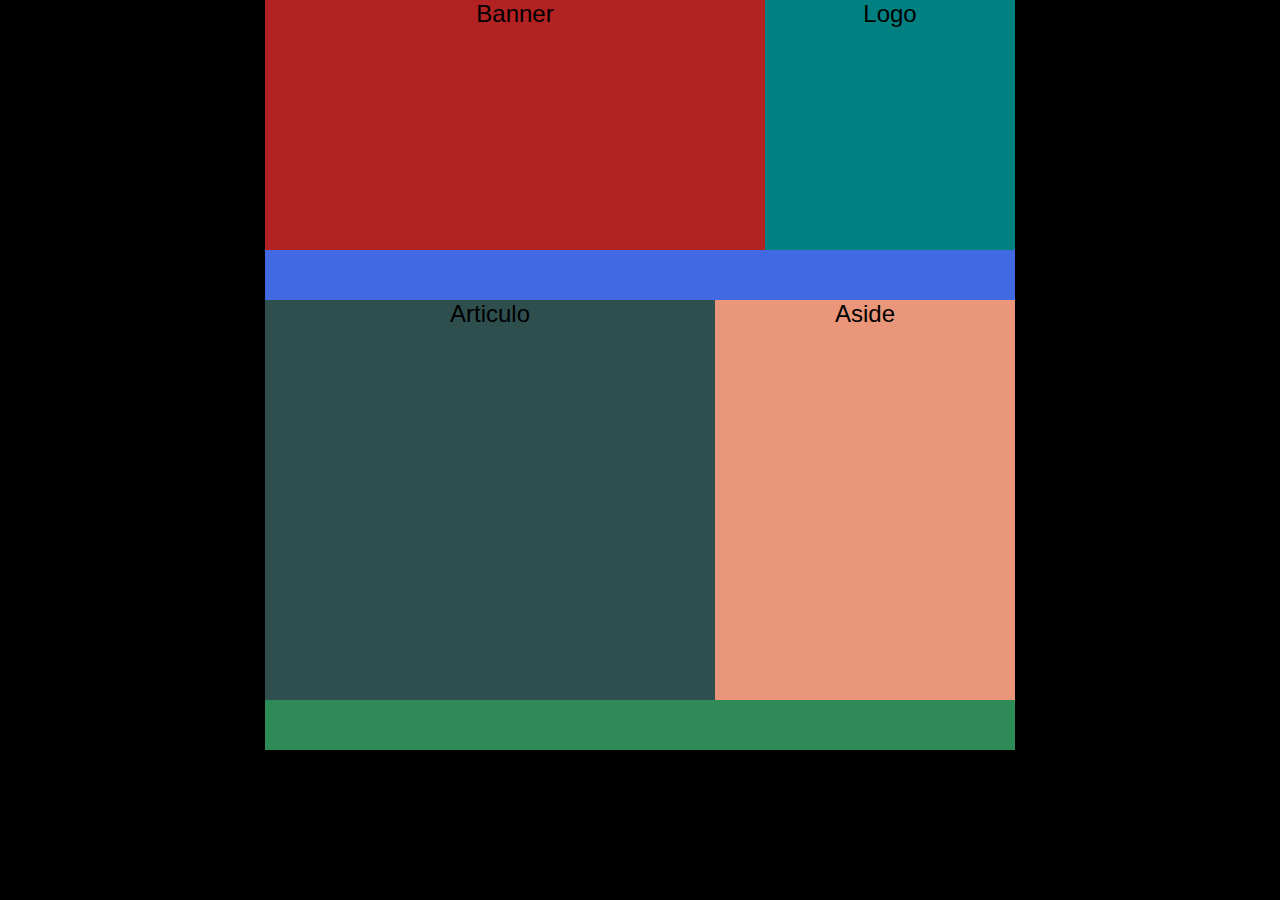
==== maquetado2/index.html @ fbf14889 "maquetados" ====
<!DOCTYPE html>
<html lang="en">
<head>
    <meta charset="UTF-8">
    <meta http-equiv="X-UA-Compatible" content="IE=edge">
    <meta name="viewport" content="width=device-width, initial-scale=1.0">
    <title>Maquetado 2</title>
    <link rel="stylesheet" href="style.css">
</head>
<!--Univerdidad Tecnologica Metropolitna
Materia: Aplicaciones Web
Mestro: Mtro. Joel I. Chuc Uc
Actividad 2 Maquetado 2
Alumno: Lara Acevedo Maria Yenisei
3-C DSM
Parcial 1 -->
<body>
     <header>
         <section id="Banner">Banner</section>
         <section id="logo">Logo</section>
     </header>
     <nav></nav>
     <main>
         <article>Articulo</article>
         <aside>Aside</aside>
     </main>
     <footer></footer>
</body>
</html>
---- maquetado2/style.css ----
body
{
  padding: 0px;
  margin: 0px;  
  width: 750px;
  height: 850px;
  margin: auto;
  background-color: black;
}
section#Banner
{
    width: 500px;
    height: 250px;
    float: left;
    background-color: firebrick;
    text-align: center;
    font-family: Arial, Helvetica, sans-serif;
    font-size: x-large;
}
section#logo
{
    width: 250px;
    height: 250px;
    background-color: teal;
    float: left;
    text-align: center;
    font-family: Arial, Helvetica, sans-serif;
    font-size: x-large;
}
nav
{
  width: 750px;
    height: 50px;
    float: left;
    background-color: royalblue;
    font-family: Arial, Helvetica, sans-serif;
    font-size: x-large;
}
article
{
    width: 450px;
    height: 400px;
    float: left;
    background-color: darkslategray;
    text-align: center;
    font-family: Arial, Helvetica, sans-serif;
    font-size: x-large;
}
aside
{
    width: 300px;
    height: 400px;
    float: left;
    background-color: darksalmon;
    text-align: center;
    font-family: Arial, Helvetica, sans-serif;
    font-size: x-large;
}
footer
{
    width: 750px;
    height: 50px;
    float: left;
    background-color: seagreen;
    text-align: center;
    font-family: Arial, Helvetica, sans-serif;
    font-size: x-large;
}
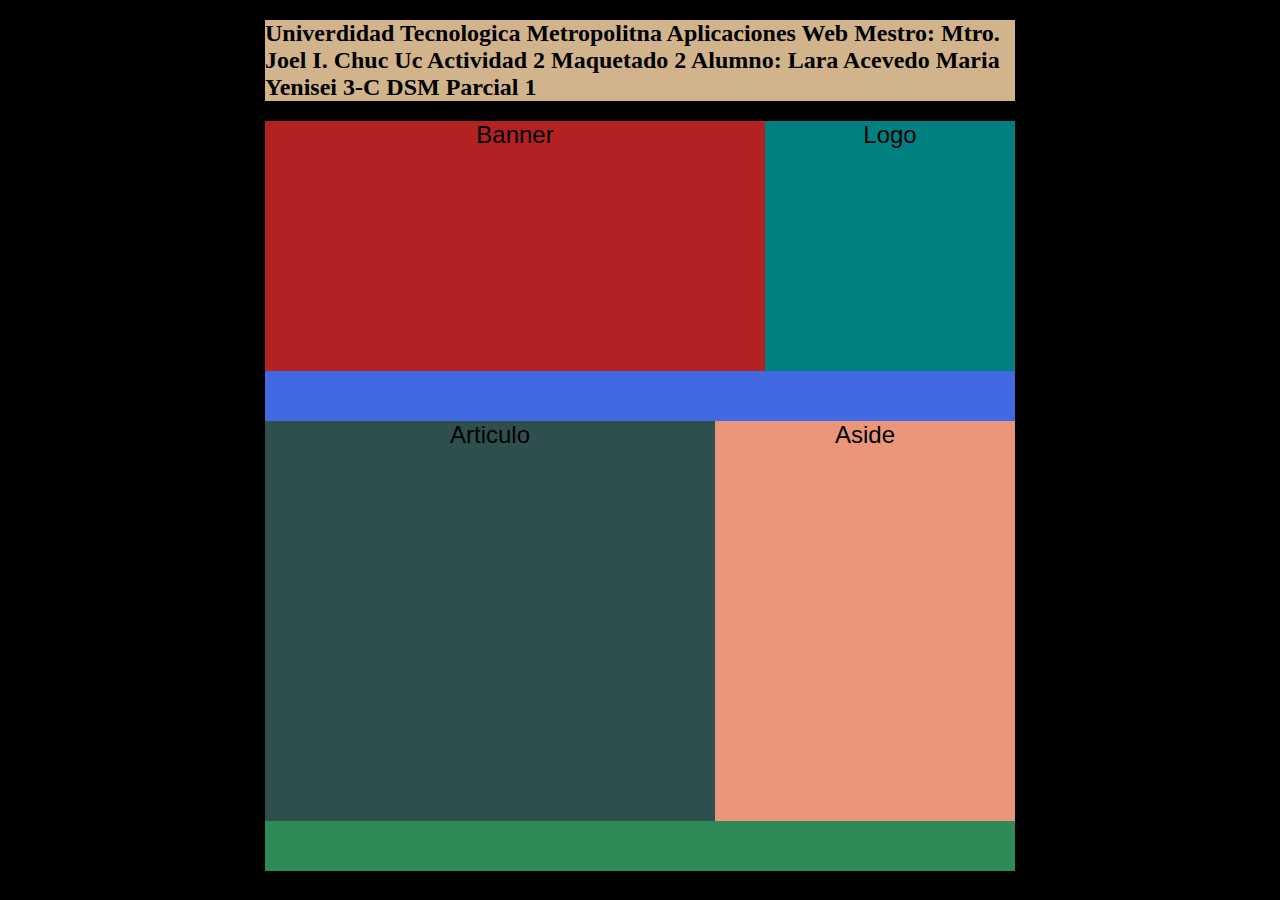
==== commit 0fe3d204: "maquetado2.0" ====
--- a/maquetado2/index.html
+++ b/maquetado2/index.html
@@ -7,14 +7,17 @@
     <title>Maquetado 2</title>
     <link rel="stylesheet" href="style.css">
 </head>
-<!--Univerdidad Tecnologica Metropolitna
-Materia: Aplicaciones Web
-Mestro: Mtro. Joel I. Chuc Uc
-Actividad 2 Maquetado 2
-Alumno: Lara Acevedo Maria Yenisei
-3-C DSM
-Parcial 1 -->
 <body>
+    <section id="portada">
+        <h2>
+            Univerdidad Tecnologica Metropolitna
+            Aplicaciones Web
+            Mestro: Mtro. Joel I. Chuc Uc
+            Actividad 2 Maquetado 2
+            Alumno: Lara Acevedo Maria Yenisei
+            3-C DSM
+            Parcial 1 
+        </h2>
      <header>
          <section id="Banner">Banner</section>
          <section id="logo">Logo</section>
--- a/maquetado2/style.css
+++ b/maquetado2/style.css
@@ -6,6 +6,10 @@
   height: 850px;
   margin: auto;
   background-color: black;
+}
+section#portada
+{
+  background-color: tan;  
 }
 section#Banner
 {
